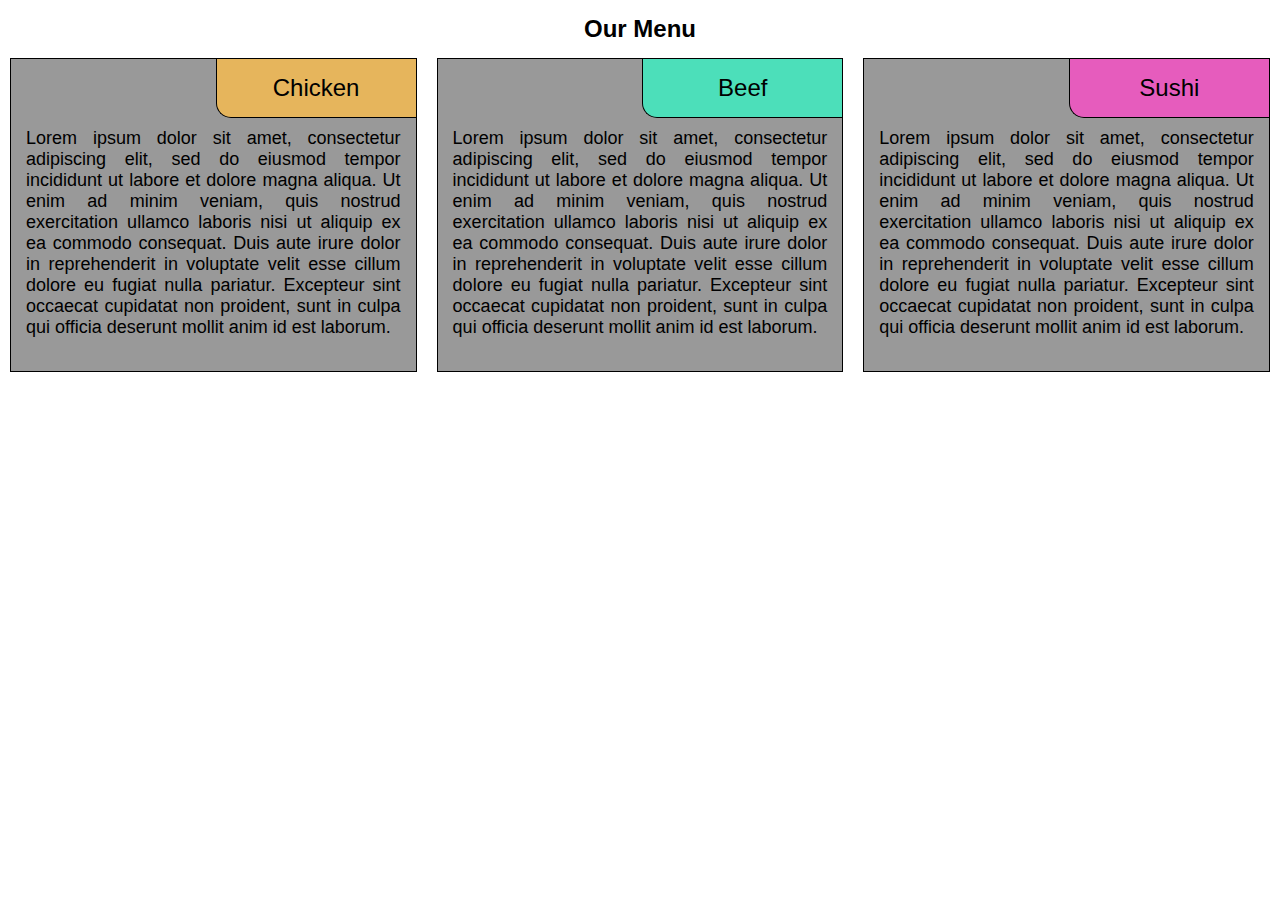
==== index.html @ 655ec7bb "Assignment 2 Upload" ====
<!DOCTYPE html>
<html lang="en">
    <head>
        <meta charset="utf-8">
        <meta name="viewport" content="width=device-width, initial-scale=1">
        <title>Assignment Solution for Module 2</title>
        <link rel="stylesheet" href="css/style.css">
    </head>
    <body>
        <div class="row">
            <h1>Our Menu</h1>
        </div>
        <div class="row">
            <div class="col-lg-4 col-md-6 col-sm-12">
                <div class="ArticleContainer">
                    <p class="ArticleTitle ArticleTitleColor1">Chicken</p>
                    <p class="ArticleBody">Lorem ipsum dolor sit amet, consectetur adipiscing elit, sed do eiusmod tempor incididunt ut labore et dolore magna aliqua. Ut enim ad minim veniam, quis nostrud exercitation ullamco laboris nisi ut aliquip ex ea commodo consequat. Duis aute irure dolor in reprehenderit in voluptate velit esse cillum dolore eu fugiat nulla pariatur. Excepteur sint occaecat cupidatat non proident, sunt in culpa qui officia deserunt mollit anim id est laborum.</p>
                </div>
            </div>
            <div class="col-lg-4 col-md-6 col-sm-12">
                <div class="ArticleContainer">
                    <p class="ArticleTitle ArticleTitleColor2">Beef</p>
                    <p class="ArticleBody">Lorem ipsum dolor sit amet, consectetur adipiscing elit, sed do eiusmod tempor incididunt ut labore et dolore magna aliqua. Ut enim ad minim veniam, quis nostrud exercitation ullamco laboris nisi ut aliquip ex ea commodo consequat. Duis aute irure dolor in reprehenderit in voluptate velit esse cillum dolore eu fugiat nulla pariatur. Excepteur sint occaecat cupidatat non proident, sunt in culpa qui officia deserunt mollit anim id est laborum.</p>
                </div>
            </div>
            <div class="col-lg-4 col-md-12 col-sm-12">
                <div class="ArticleContainer">
                    <p class="ArticleTitle ArticleTitleColor3">Sushi</p>
                    <p class="ArticleBody">Lorem ipsum dolor sit amet, consectetur adipiscing elit, sed do eiusmod tempor incididunt ut labore et dolore magna aliqua. Ut enim ad minim veniam, quis nostrud exercitation ullamco laboris nisi ut aliquip ex ea commodo consequat. Duis aute irure dolor in reprehenderit in voluptate velit esse cillum dolore eu fugiat nulla pariatur. Excepteur sint occaecat cupidatat non proident, sunt in culpa qui officia deserunt mollit anim id est laborum.</p>
                </div>
            </div>
        </div>
    </body>
</html>
---- css/style.css ----
* {
    box-sizing: border-box;
    font-family: 'Trebuchet MS', 'Lucida Sans Unicode', 'Lucida Grande', 'Lucida Sans', Arial, sans-serif;
    font-size: 24px;
}

@media (min-width: 992px) {
    .col-lg-4, .col-lg-12 {
        float:left; 
    }
    .col-lg-4 {
        width: 33.33%;
    }
    .col-lg-12 {
        width: 100%;
    }
}

@media (min-width: 768px) and (max-width: 991px) {
    .col-md-6, .col-md-12 {
        float: left;
    }
    .col-md-6 {
        width: 50%;
    }
    .col-md-12 {
        width: 100%;
    }    
}

@media (max-width: 767px) {
    .col-sm-12 {
        width: 100%;
        border-radius: 5px;
    }
}

body {
    width: 100%;
    padding: 0;
    margin: 0;
}

h1 {
    font-size: 1.25 em;
    margin: 15px 0 15px 0;
    text-align: center;
}

.row {
    width: 100%;
}

.ArticleContainer {
    float: left;
    margin-left: 10px;
    margin-right: 10px;
    margin-bottom: 20px;
    margin-top: 0;
    border: 1px solid #000;
    background: #999999;
}

.ArticleTitle {
    float: right;
    width: 200px;
    text-align: center;
    margin: 0;
    padding: 15px;
    border-radius: 0 0 0 15px;
    border-left: 1px solid #000;
    border-bottom: 1px solid #000;
    border-right: none;
    border-top: none;
    font-size: 1em;
}

.ArticleTitleColor1 {
    background: #e6b55c;
}

.ArticleTitleColor2 {
    background: #4cdfba;
}

.ArticleTitleColor3 {
    background: #e65cbd;
}

.ArticleBody {
    clear: both;
    text-align: justify;
    padding: 10px 15px 15px 15px;
    font-size: 0.75em;
}
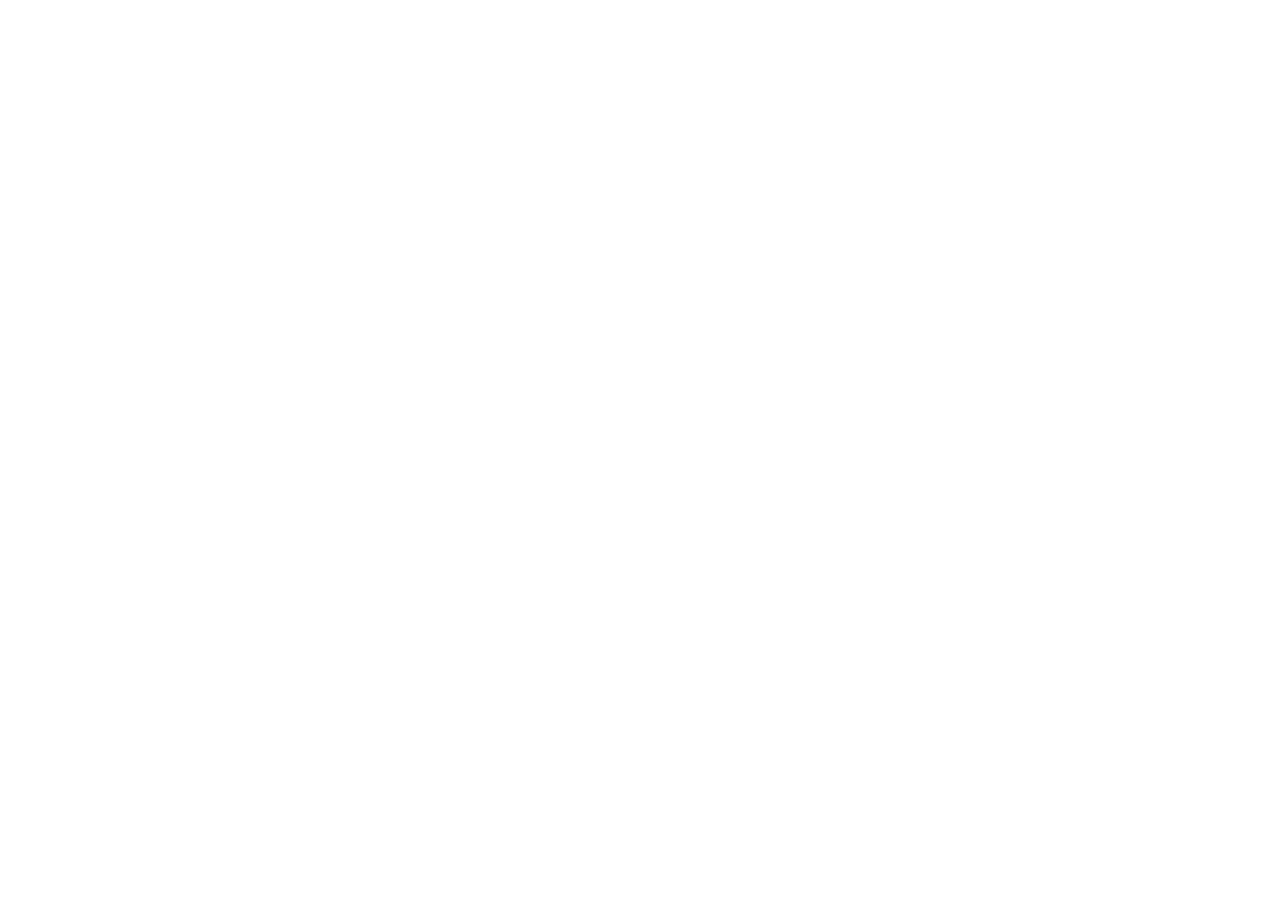
==== commit c5bffbc3: "File Tidy" ====
--- a/index.html
+++ b/index.html
@@ -3,32 +3,10 @@
     <head>
         <meta charset="utf-8">
         <meta name="viewport" content="width=device-width, initial-scale=1">
-        <title>Assignment Solution for Module 2</title>
+        <title></title>
         <link rel="stylesheet" href="css/style.css">
     </head>
     <body>
-        <div class="row">
-            <h1>Our Menu</h1>
-        </div>
-        <div class="row">
-            <div class="col-lg-4 col-md-6 col-sm-12">
-                <div class="ArticleContainer">
-                    <p class="ArticleTitle ArticleTitleColor1">Chicken</p>
-                    <p class="ArticleBody">Lorem ipsum dolor sit amet, consectetur adipiscing elit, sed do eiusmod tempor incididunt ut labore et dolore magna aliqua. Ut enim ad minim veniam, quis nostrud exercitation ullamco laboris nisi ut aliquip ex ea commodo consequat. Duis aute irure dolor in reprehenderit in voluptate velit esse cillum dolore eu fugiat nulla pariatur. Excepteur sint occaecat cupidatat non proident, sunt in culpa qui officia deserunt mollit anim id est laborum.</p>
-                </div>
-            </div>
-            <div class="col-lg-4 col-md-6 col-sm-12">
-                <div class="ArticleContainer">
-                    <p class="ArticleTitle ArticleTitleColor2">Beef</p>
-                    <p class="ArticleBody">Lorem ipsum dolor sit amet, consectetur adipiscing elit, sed do eiusmod tempor incididunt ut labore et dolore magna aliqua. Ut enim ad minim veniam, quis nostrud exercitation ullamco laboris nisi ut aliquip ex ea commodo consequat. Duis aute irure dolor in reprehenderit in voluptate velit esse cillum dolore eu fugiat nulla pariatur. Excepteur sint occaecat cupidatat non proident, sunt in culpa qui officia deserunt mollit anim id est laborum.</p>
-                </div>
-            </div>
-            <div class="col-lg-4 col-md-12 col-sm-12">
-                <div class="ArticleContainer">
-                    <p class="ArticleTitle ArticleTitleColor3">Sushi</p>
-                    <p class="ArticleBody">Lorem ipsum dolor sit amet, consectetur adipiscing elit, sed do eiusmod tempor incididunt ut labore et dolore magna aliqua. Ut enim ad minim veniam, quis nostrud exercitation ullamco laboris nisi ut aliquip ex ea commodo consequat. Duis aute irure dolor in reprehenderit in voluptate velit esse cillum dolore eu fugiat nulla pariatur. Excepteur sint occaecat cupidatat non proident, sunt in culpa qui officia deserunt mollit anim id est laborum.</p>
-                </div>
-            </div>
-        </div>
+        
     </body>
 </html>